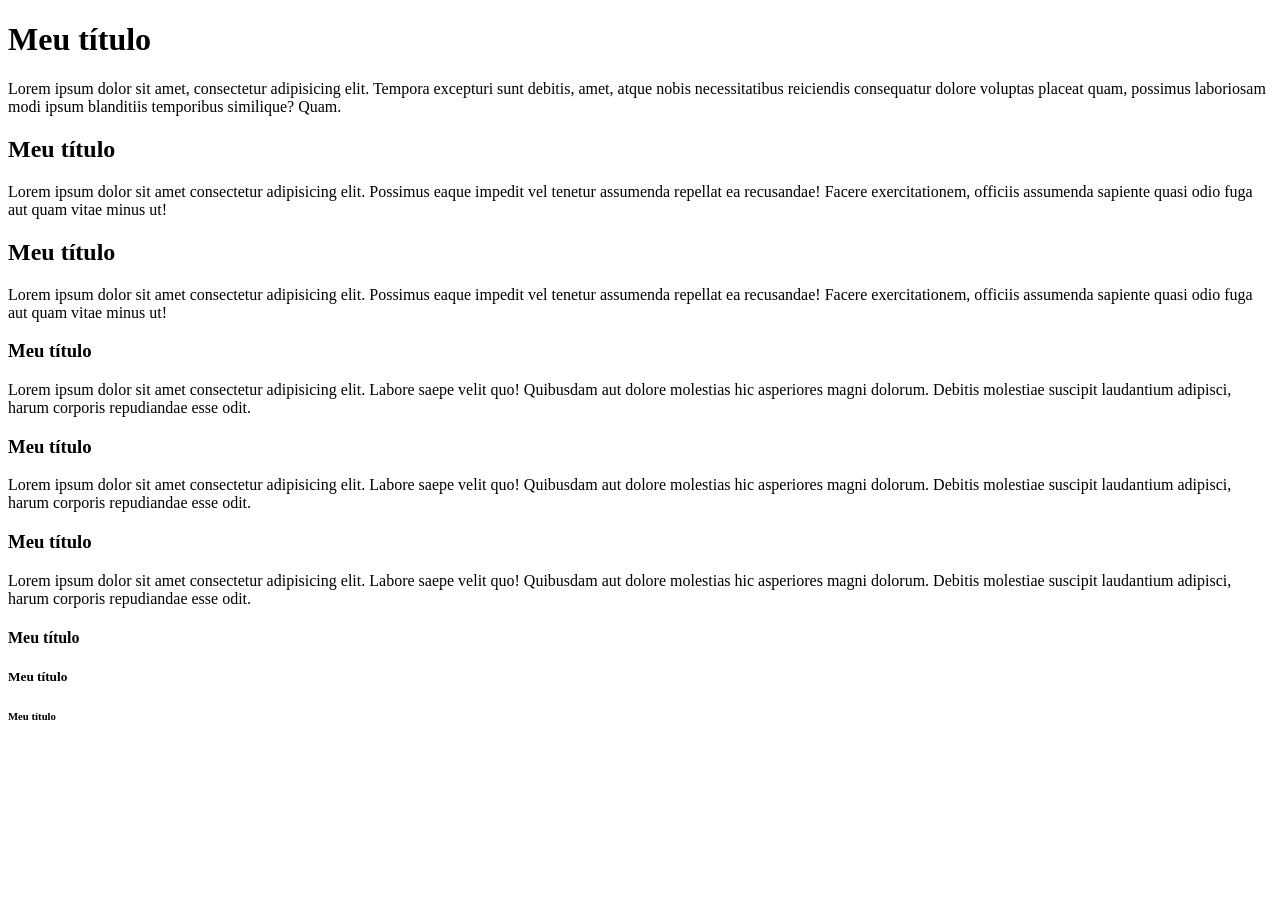
==== secao20-HTML_CSS_Iniciantes/index.html @ 6f8001c0 "Folders names changed" ====
<!DOCTYPE html>
<html lang="pt-BR">

<head>
  <meta charset="UTF-8">
  <meta name="viewport" content="width=device-width, initial-scale=1.0">
  <title>Meu HTML</title>
</head>

<body>
  <h1>Meu título</h1>
  <p>Lorem ipsum dolor sit amet, consectetur adipisicing elit. Tempora excepturi sunt debitis, amet, atque nobis
    necessitatibus reiciendis consequatur dolore voluptas placeat quam, possimus laboriosam modi ipsum blanditiis
    temporibus similique? Quam.</p>
  <h2>Meu título</h2>
  <p>Lorem ipsum dolor sit amet consectetur adipisicing elit. Possimus eaque impedit vel tenetur assumenda repellat ea
    recusandae! Facere exercitationem, officiis assumenda sapiente quasi odio fuga aut quam vitae minus ut!</p>
  <h2>Meu título</h2>
  <p>Lorem ipsum dolor sit amet consectetur adipisicing elit. Possimus eaque impedit vel tenetur assumenda repellat ea
    recusandae! Facere exercitationem, officiis assumenda sapiente quasi odio fuga aut quam vitae minus ut!</p>
  <h3>Meu título</h3>
  <p>Lorem ipsum dolor sit amet consectetur adipisicing elit. Labore saepe velit quo! Quibusdam aut dolore molestias hic
    asperiores magni dolorum. Debitis molestiae suscipit laudantium adipisci, harum corporis repudiandae esse odit.</p>
    <h3>Meu título</h3>
  <p>Lorem ipsum dolor sit amet consectetur adipisicing elit. Labore saepe velit quo! Quibusdam aut dolore molestias hic
    asperiores magni dolorum. Debitis molestiae suscipit laudantium adipisci, harum corporis repudiandae esse odit.</p>
    <h3>Meu título</h3>
  <p>Lorem ipsum dolor sit amet consectetur adipisicing elit. Labore saepe velit quo! Quibusdam aut dolore molestias hic
    asperiores magni dolorum. Debitis molestiae suscipit laudantium adipisci, harum corporis repudiandae esse odit.</p>
  <h4>Meu título</h4>
  <h5>Meu título</h5>
  <h6>Meu título</h6>
</body>

</html>
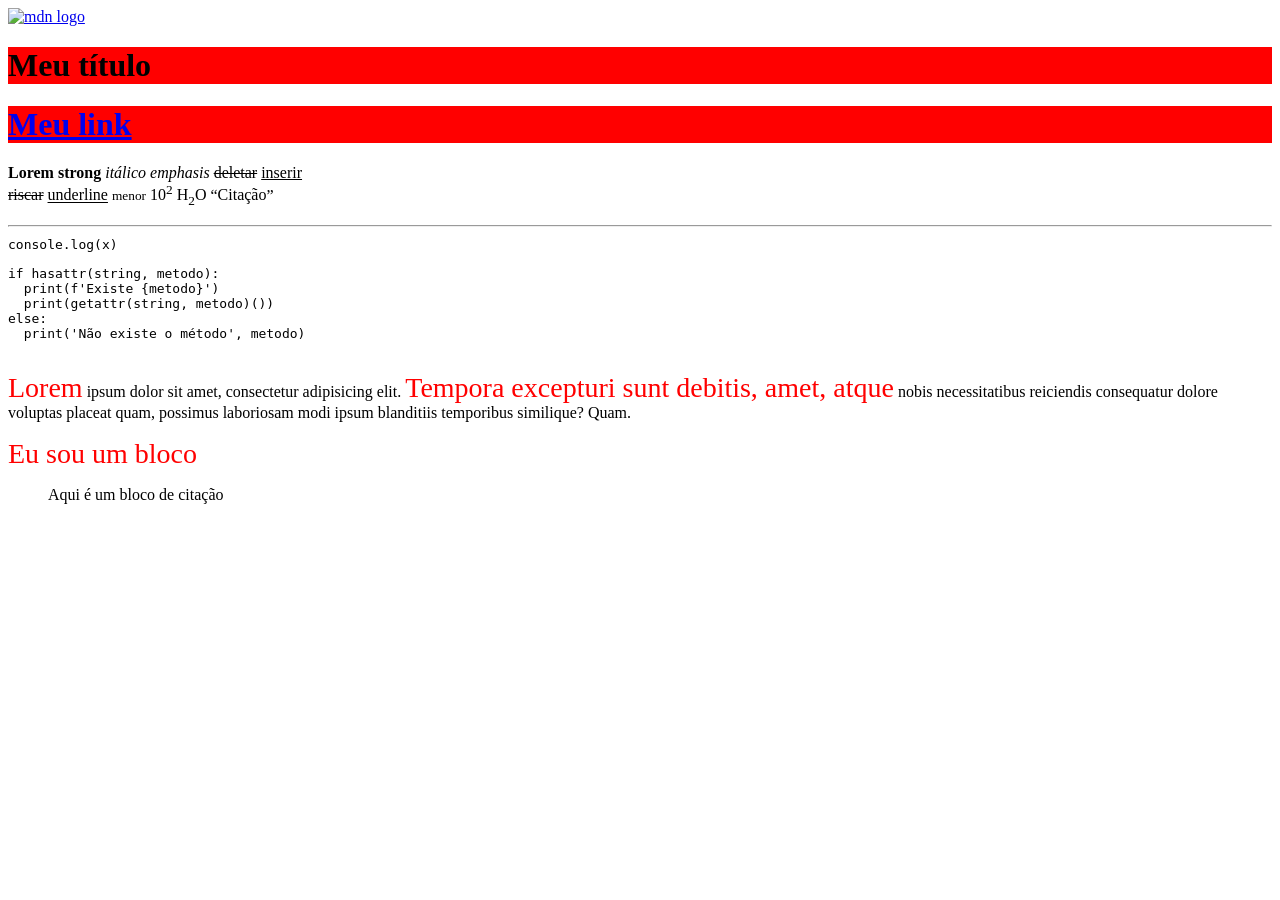
==== commit fa6e9acb: "Tags HTML para texto (links, imagens, etc)" ====
--- a/secao20-HTML_CSS_Iniciantes/index.html
+++ b/secao20-HTML_CSS_Iniciantes/index.html
@@ -5,31 +5,58 @@
   <meta charset="UTF-8">
   <meta name="viewport" content="width=device-width, initial-scale=1.0">
   <title>Meu HTML</title>
+
+  <style>
+    h1 {
+      background: red;
+    }
+
+    .img-in-text {
+      width: 500px;
+      height: 420px;
+    }
+
+    .vermelho {
+      color: red;
+      font-size: 28px;
+    }
+  </style>
+
 </head>
 
 <body>
+  <a href="https://developer.mozilla.org/pt-BR/" target="_blank">
+    <img src="https://seeklogo.com/images/M/mdn-logo-6DB9B0093F-seeklogo.com.png" alt="mdn logo" class="img-in-text">
+  </a>
   <h1>Meu título</h1>
-  <p>Lorem ipsum dolor sit amet, consectetur adipisicing elit. Tempora excepturi sunt debitis, amet, atque nobis
-    necessitatibus reiciendis consequatur dolore voluptas placeat quam, possimus laboriosam modi ipsum blanditiis
-    temporibus similique? Quam.</p>
-  <h2>Meu título</h2>
-  <p>Lorem ipsum dolor sit amet consectetur adipisicing elit. Possimus eaque impedit vel tenetur assumenda repellat ea
-    recusandae! Facere exercitationem, officiis assumenda sapiente quasi odio fuga aut quam vitae minus ut!</p>
-  <h2>Meu título</h2>
-  <p>Lorem ipsum dolor sit amet consectetur adipisicing elit. Possimus eaque impedit vel tenetur assumenda repellat ea
-    recusandae! Facere exercitationem, officiis assumenda sapiente quasi odio fuga aut quam vitae minus ut!</p>
-  <h3>Meu título</h3>
-  <p>Lorem ipsum dolor sit amet consectetur adipisicing elit. Labore saepe velit quo! Quibusdam aut dolore molestias hic
-    asperiores magni dolorum. Debitis molestiae suscipit laudantium adipisci, harum corporis repudiandae esse odit.</p>
-    <h3>Meu título</h3>
-  <p>Lorem ipsum dolor sit amet consectetur adipisicing elit. Labore saepe velit quo! Quibusdam aut dolore molestias hic
-    asperiores magni dolorum. Debitis molestiae suscipit laudantium adipisci, harum corporis repudiandae esse odit.</p>
-    <h3>Meu título</h3>
-  <p>Lorem ipsum dolor sit amet consectetur adipisicing elit. Labore saepe velit quo! Quibusdam aut dolore molestias hic
-    asperiores magni dolorum. Debitis molestiae suscipit laudantium adipisci, harum corporis repudiandae esse odit.</p>
-  <h4>Meu título</h4>
-  <h5>Meu título</h5>
-  <h6>Meu título</h6>
+  <h1><a href="https://google.com" target="_blank">Meu link</a></h1>
+  <p><b>Lorem</b> <strong>strong</strong> <i>itálico</i> <em>emphasis</em> <del>deletar</del> <ins>inserir</ins> <br>
+    <s>riscar</s> <u>underline</u> <small>menor</small> 10<sup>2</sup> H<sub>2</sub>O <q cite="site.x">Citação</q>
+  </p>
+  <hr>
+
+  <code>console.log(x)</code>
+
+  <pre>
+if hasattr(string, metodo):
+  print(f'Existe {metodo}')
+  print(getattr(string, metodo)())
+else:
+  print('Não existe o método', metodo)
+  </pre>
+
+  <p><span class="vermelho">Lorem</span> ipsum dolor sit amet, consectetur adipisicing elit. <span
+      class="vermelho">Tempora excepturi
+      sunt
+      debitis, amet, atque</span> nobis necessitatibus reiciendis consequatur dolore voluptas placeat quam, possimus
+    laboriosam modi ipsum blanditiis temporibus similique? Quam.
+  </p>
+
+  <div class="vermelho">Eu sou um bloco</div>
+
+  <blockquote cite="https://www.webfx.com/web-design/html-ipsum/">
+    <p>Aqui é um bloco de citação</p>
+  </blockquote>
 </body>
 
 </html>
